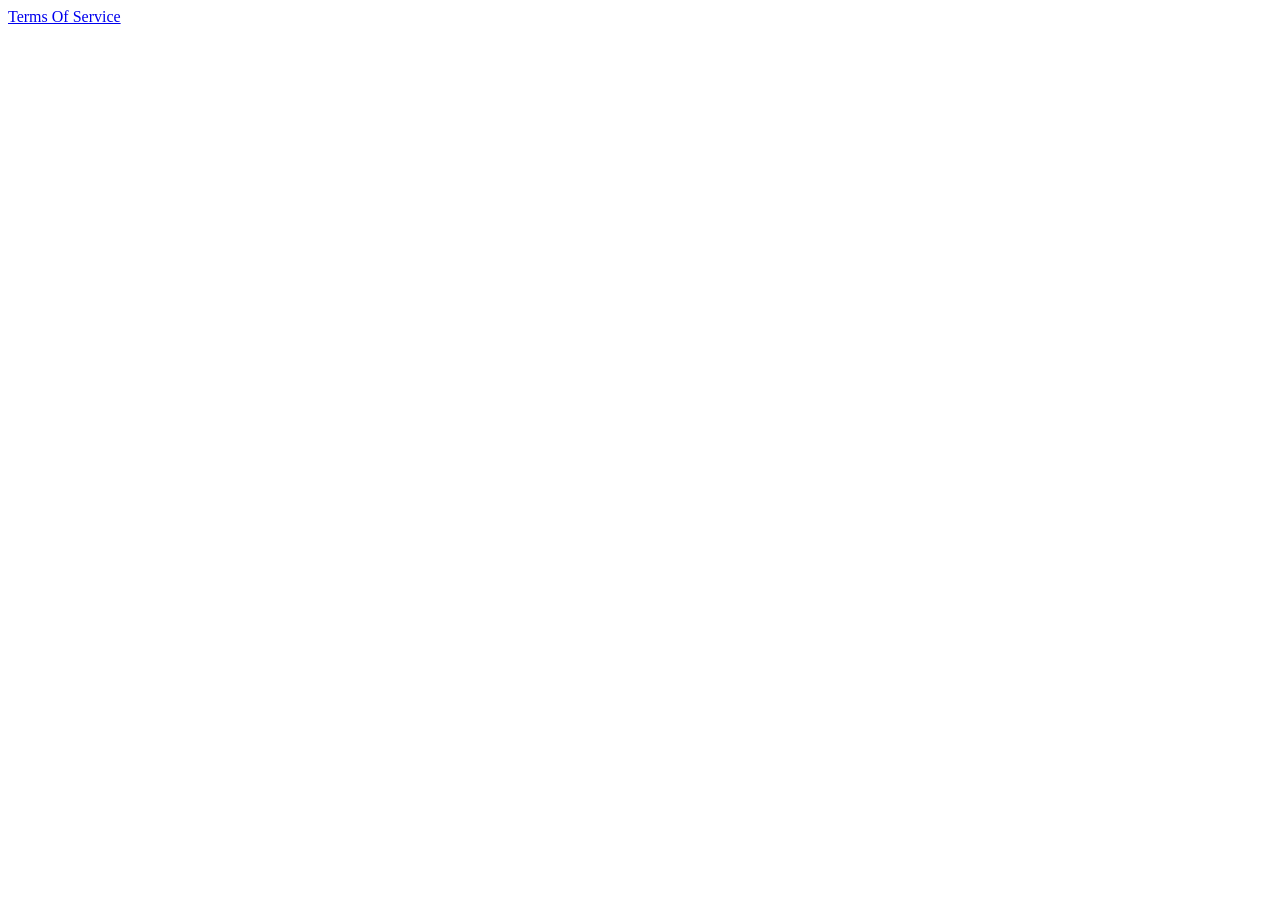
==== index.html @ 8008e615 "Create Display Path" ====
<!DOCTYPE html>
<html lang="en">
<head>
  <meta charset="UTF-8">
  <meta name="viewport" content="width=device-width, initial-scale=1.0">
  <title>ForestLet | Landing</title>
  <link rel="stylesheet" href="landing.css">
</head>
<body>
  <a href="SkylineStudios-lab/ForestLet/Forestlet.org/Legal Documents/TOS.html">Terms Of Service</a>
</body>
</html>
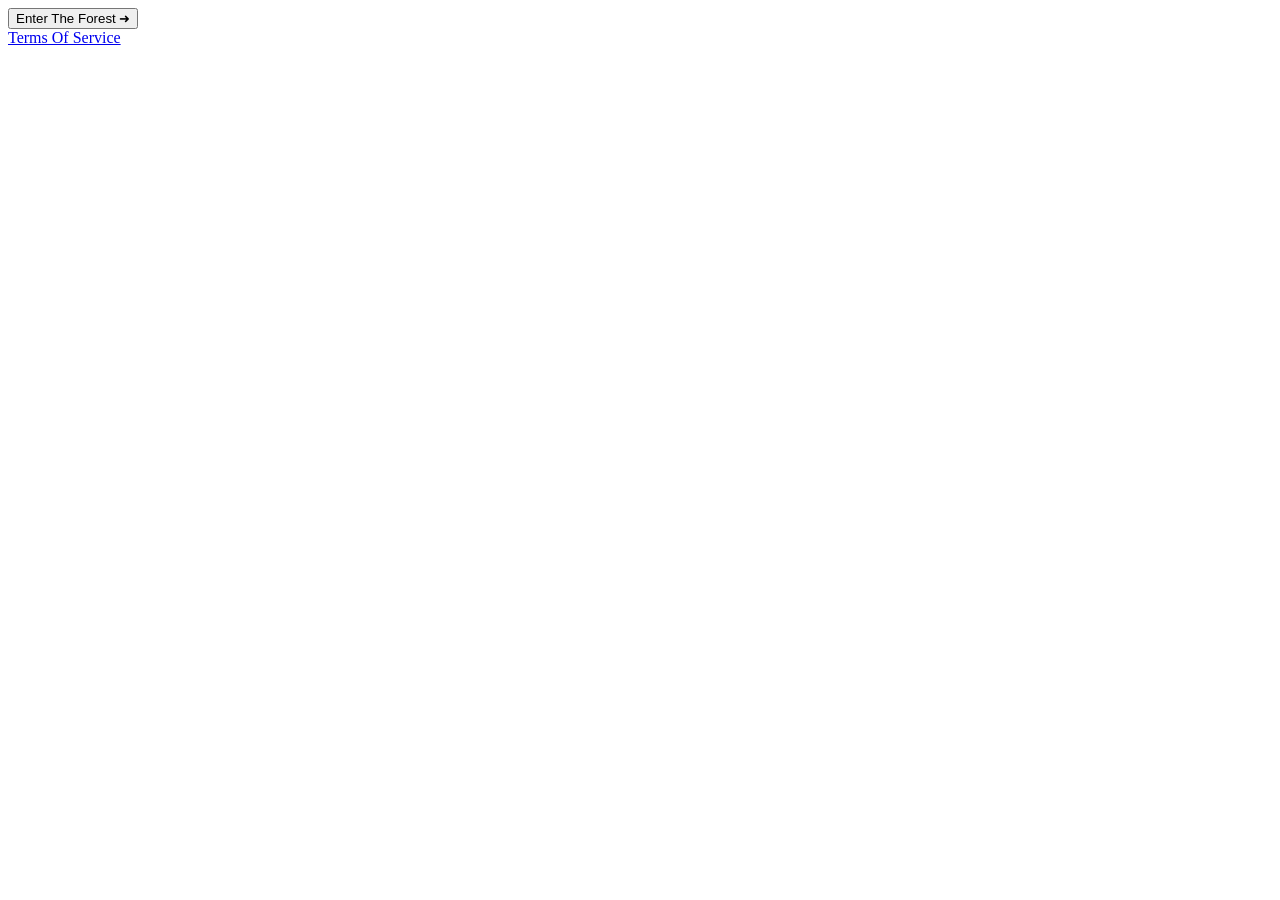
==== commit d8ffc109: "create signup button" ====
--- a/index.html
+++ b/index.html
@@ -5,8 +5,20 @@
   <meta name="viewport" content="width=device-width, initial-scale=1.0">
   <title>ForestLet | Landing</title>
   <link rel="stylesheet" href="landing.css">
+  <link rel="preconnect" href="https://fonts.googleapis.com">
+  <link rel="preconnect" href="https://fonts.gstatic.com" crossorigin>
+  <link href="https://fonts.googleapis.com/css2?family=Jersey+10&display=swap" rel="stylesheet">
 </head>
 <body>
-  <a href="SkylineStudios-lab/ForestLet/Forestlet.org/Legal Documents/TOS.html">Terms Of Service</a>
+  <div>
+    <a href="Forestlet.org/signup.html">
+      <button class="signup-button-one">
+        Enter The Forest &#10140;
+      </button>
+    </a>
+  </div>
+  <footer class="landing-footers">
+    <a href="legal/TOS.html">Terms Of Service</a>
+  </footer>
 </body>
 </html>
